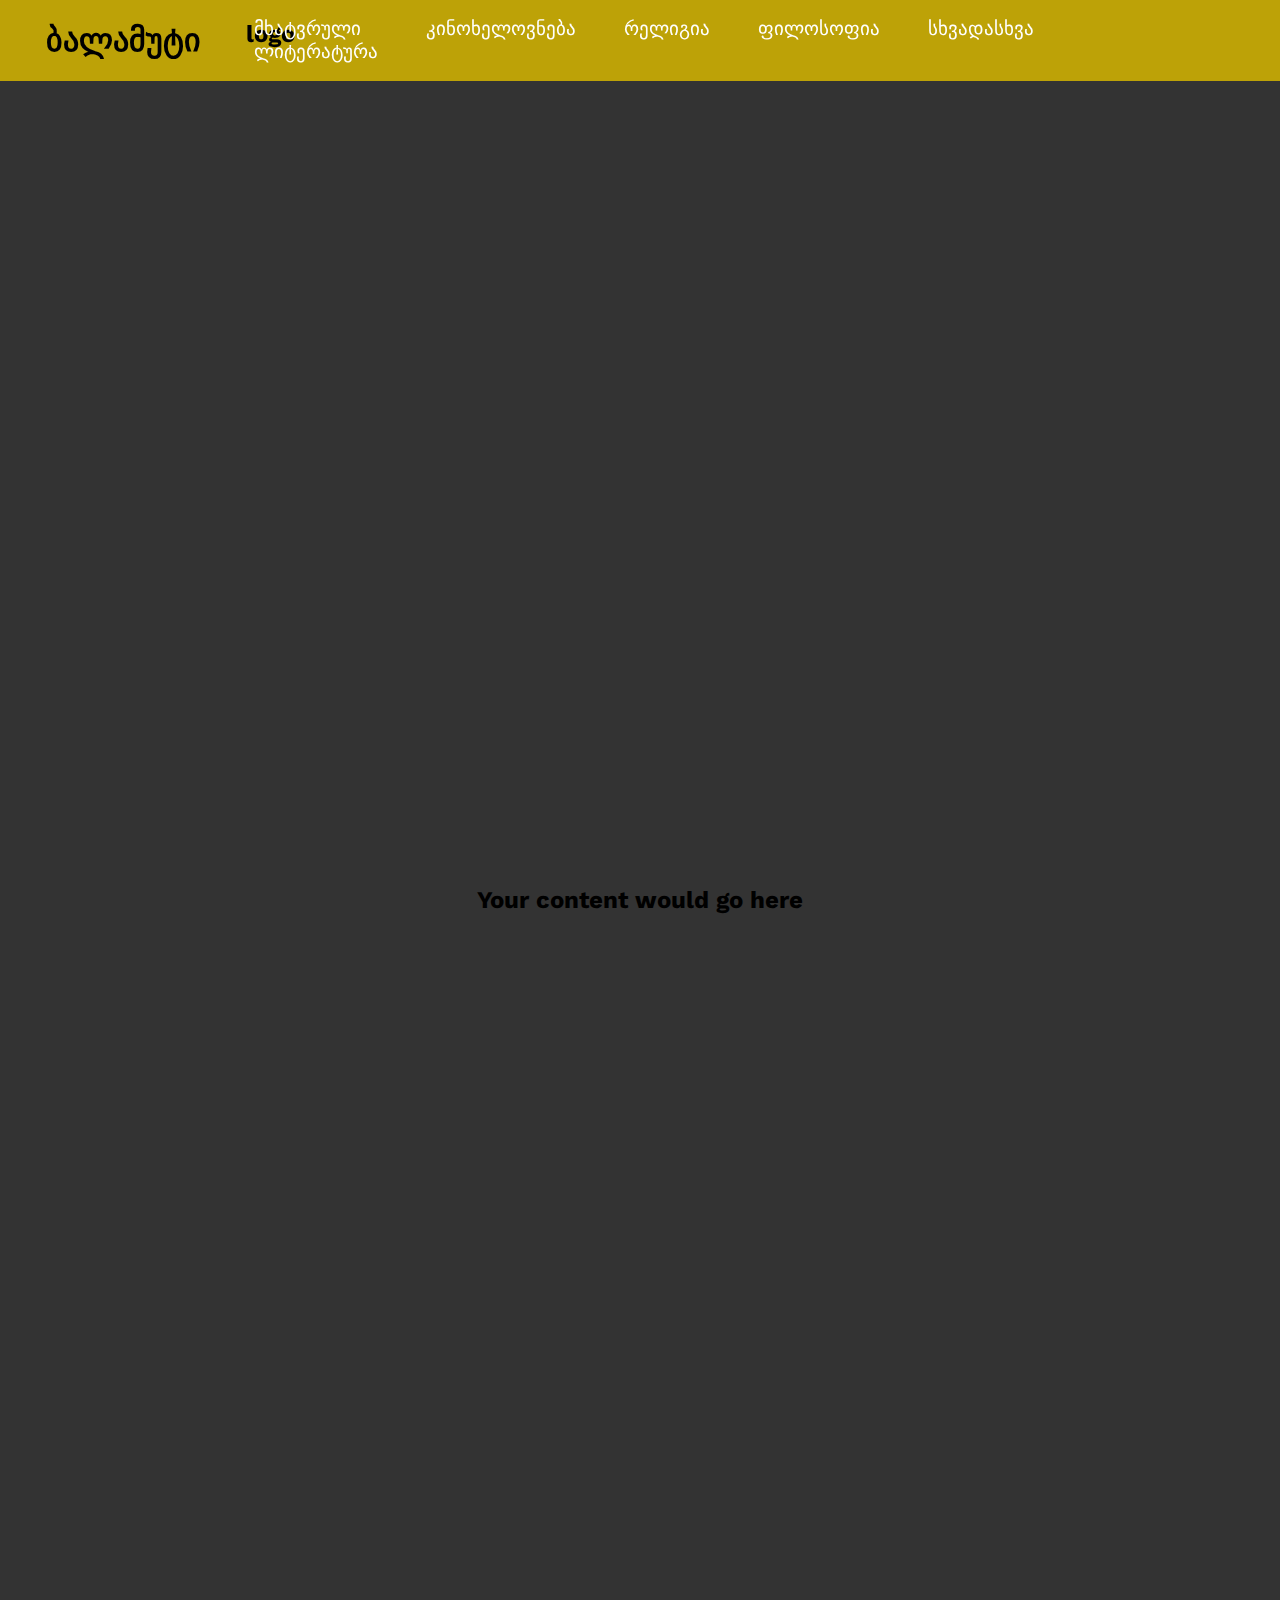
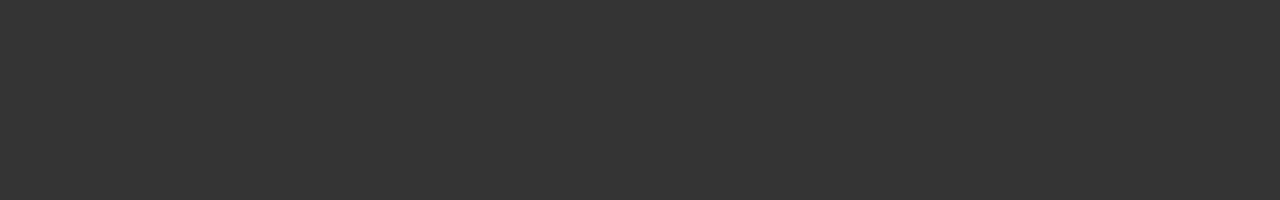
==== index.html @ 844e643a "Add files via upload" ====
<!DOCTYPE html>
<html>
<head>
	<link rel = "stylesheet" href = "styles.css" >
	<script src="script.js" > </script>
	<title> ბალამუტი </title>

</head>
<body>

	<header>

		<h1 class="title"> ბალამუტი </h1>
		<h2 class="logo">logo</h2>
		<input type="checkbox" id="nav-toggle" class="nav-toggle">
		<nav>
		  <ul>
			<li><a href="#">მხატვრული ლიტერატურა</a></li>
			<li><a href="#">კინოხელოვნება</a></li>
			<li><a href="#">რელიგია</a></li>
			<li><a href="#">ფილოსოფია</a></li>
			<li><a href="#">სხვადასხვა</a></li>
		  </ul>
		</nav>


		<label for="nav-toggle" class="nav-toggle-label">
		  <span></span>
		</label>
	  </header>
	  
	  
	  
	  
	  <div class="content">
		<h2>Your content would go here</h2>
	  </div>
	
	
	
</body>
</html>
---- styles.css ----
@import url('https://fonts.googleapis.com/css?family=Work+Sans:300,600');

:root {
  --background: rgba(214, 182, 0, 0.85);
}

*, *::before, *::after {
  box-sizing: border-box;
}

body {
	margin: 0;
	background: #222;
	font-family: 'Work Sans', sans-serif;
	font-weight: 400;
}

.content {
  height: 200vh;
  background-image: url(https://images.unsplash.com/photo-1519327232521-1ea2c736d34d?ixlib=rb-1.2.1&ixid=MnwxMjA3fDB8MHxwaG90by1wYWdlfHx8fGVufDB8fHx8&auto=format&fit=crop&w=869&q=80);
  background-color: #333;
  background-blend-mode: multiply;
  background-size: cover;
  display: grid;
  place-items: center;
}

/* navigation styles start here */

header {
  background: var(--background);
  text-align: center;
  position: fixed;
  z-index: 999;
  width: 100%;
}

/* changed this from the tutorial video to
   allow it to gain focus, making it tabbable */
.nav-toggle {
  position: absolute !important;
  top: -9999px !important;
  left: -9999px !important;
}

.nav-toggle:focus ~ .nav-toggle-label {
  outline: 3px solid rgba(lightblue, .75);
}

.nav-toggle-label {
  position: absolute;
  top: 0;
  left: 0;
  margin-left: 1em;
  height: 100%;
  display: flex;
  align-items: center;
}

.nav-toggle-label span,
.nav-toggle-label span::before,
.nav-toggle-label span::after {
  display: block;
  background: white;
  height: 2px;
  width: 2em;
  border-radius: 2px;
  position: relative;
}

.nav-toggle-label span::before,
.nav-toggle-label span::after {
  content: '';
  position: absolute;
}

.nav-toggle-label span::before {
  bottom: 7px;
}

.nav-toggle-label span::after {
  top: 7px;
}

nav {
  position: absolute;
  text-align: left;
  top: 100%;
  left: 0;
  background: var(--background);
  width: 100%;
  transform: scale(1, 0);
  transform-origin: top;
  transition: transform 400ms ease-in-out;
}

nav ul {
  margin: 0;
  padding: 0;
  list-style: none;
}

nav li {
  margin-bottom: 1em;
  margin-left: 1em;
}

nav a {
  color: white;
  text-decoration: none;
  font-size: 1.2rem;
  text-transform: uppercase;
  opacity: 0;
  transition: opacity 150ms ease-in-out;
}

nav a:hover {
  color: #000;
}

.nav-toggle:checked ~ nav {
  transform: scale(1,1);
}

.nav-toggle:checked ~ nav a {
  opacity: 1;
  transition: opacity 250ms ease-in-out 250ms;
}

@media screen and (min-width: 800px) {
  .nav-toggle-label {
    display: none;
  }

  header {
    display: grid;
    grid-template-columns: 1fr auto minmax(600px, 3fr) 1fr;
  }
  
  .logo {
    grid-column: 2 / 3;
  }
  
  nav {
    all: unset; /* this causes issues with Edge, since it's unsupported */
    
    /* the following lines are not from my video, but add Edge support */
    position: relative;
    text-align: left;
    transition: none;
    transform: scale(1,1);
    background: none;
    top: initial;
    left: initial;
    /* end Edge support stuff */
    
    grid-column: 3 / 4;
    display: flex;
    justify-content: flex-end;
    align-items: center;
  }
  
  nav ul {
    display: flex;
  }
  
  nav li {
    margin-left: 3em;
    margin-bottom: 0;
  }
  
  nav a {
    opacity: 1;
    position: relative;
  }
  
  nav a::before {
    content: '';
    display: block;
    height: 5px;
    background: black;
    position: absolute;
    top: -.75em;
    left: 0;
    right: 0;
    transform: scale(0, 1);
    transition: transform ease-in-out 250ms;
  }
  
  nav a:hover::before {
    transform: scale(1,1);
  }
}
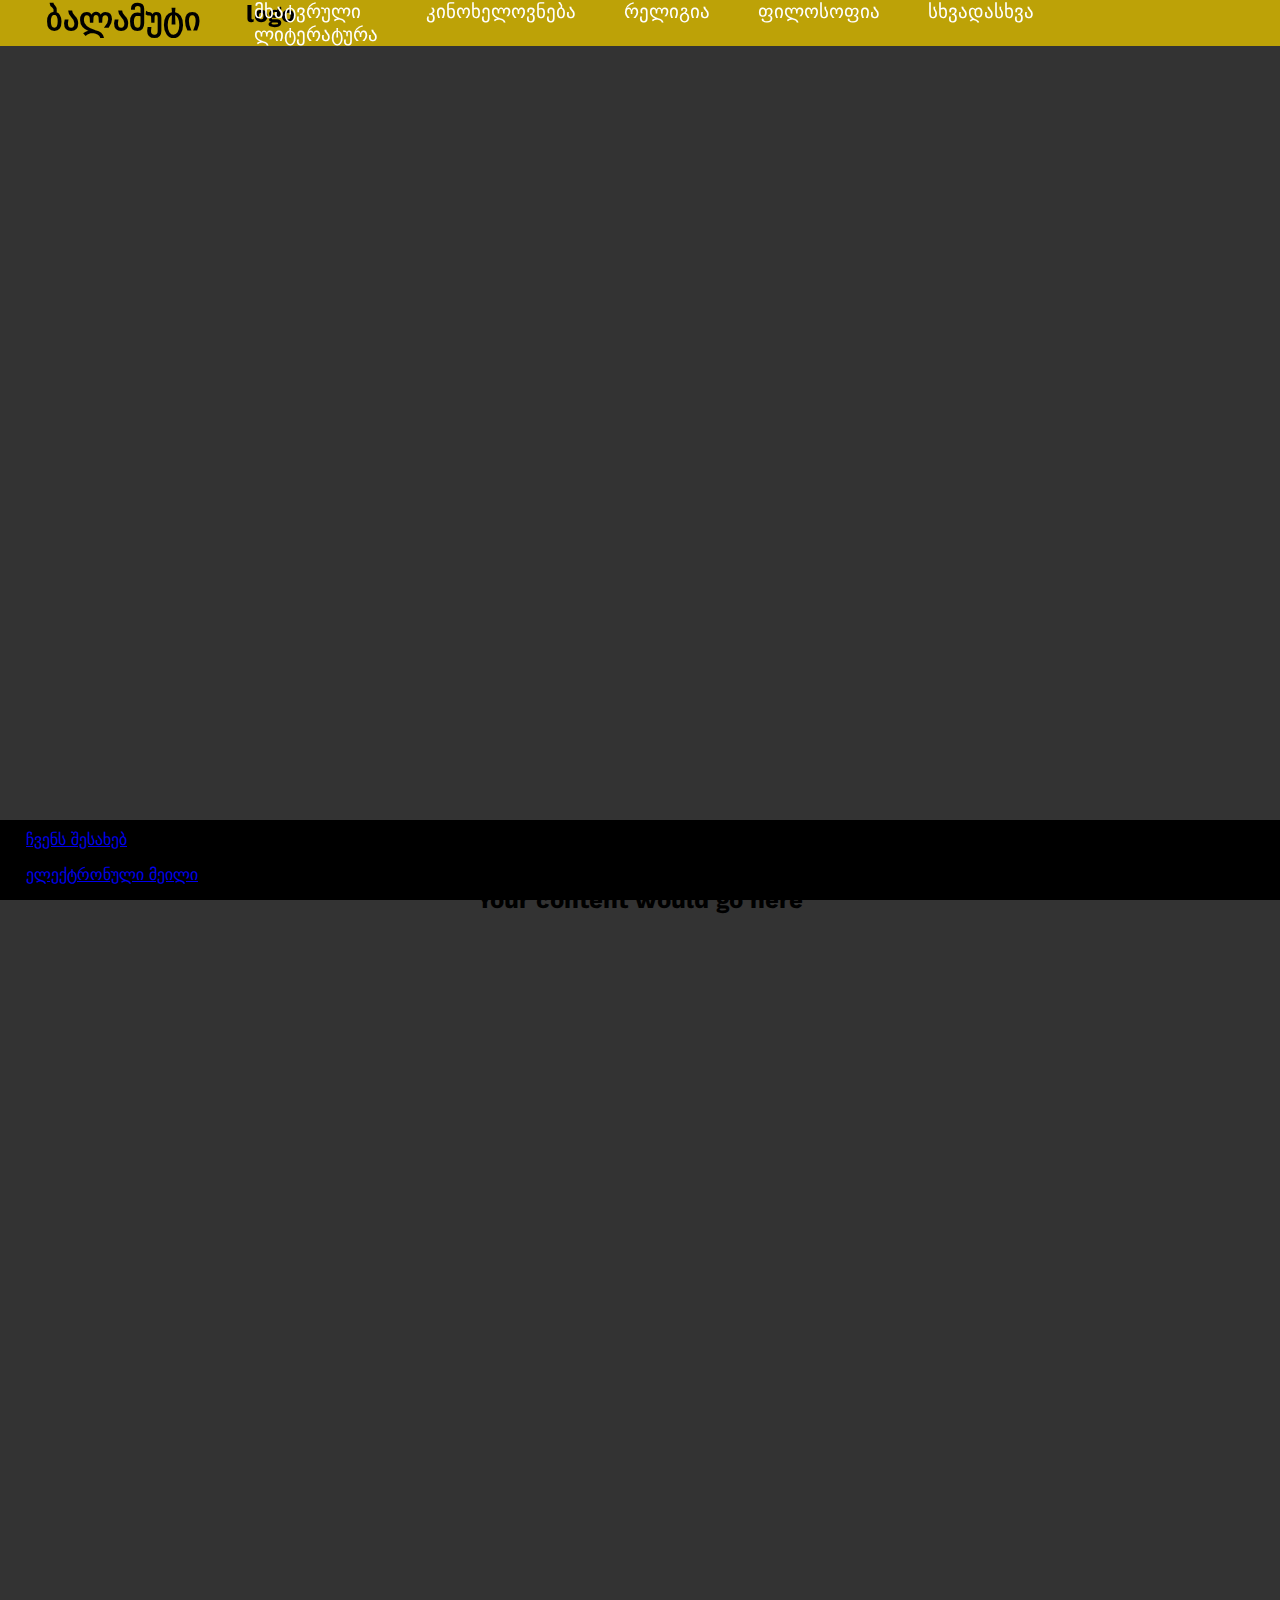
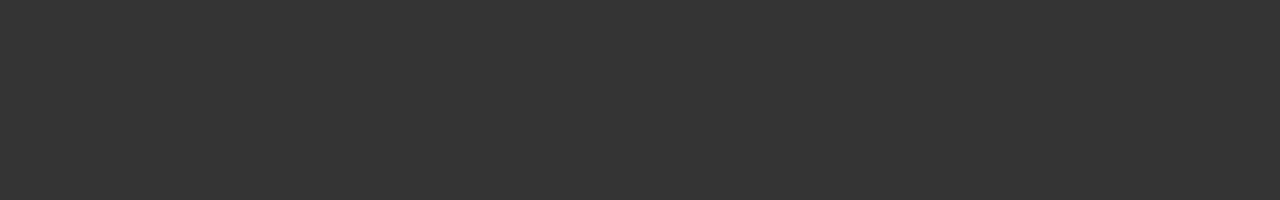
==== commit c860c39f: "Add files via upload" ====
--- a/index.html
+++ b/index.html
@@ -36,6 +36,11 @@
 		<h2>Your content would go here</h2>
 	  </div>
 	
+
+	  <footer class="footer"> 
+		  <div class="footer-content"><a href="#">ჩვენს შესახებ</a> </div>
+		  <div class="footer-content"><a href="#">ელექტრონული მეილი</a></div>
+	  </footer>
 	
 	
 </body>
--- a/styles.css
+++ b/styles.css
@@ -1,5 +1,14 @@
 @import url('https://fonts.googleapis.com/css?family=Work+Sans:300,600');
 
+
+* {
+  margin:0;
+  padding: 0;
+}
+
+html {
+  height: 100%;
+}
 :root {
   --background: rgba(214, 182, 0, 0.85);
 }
@@ -13,6 +22,8 @@
 	background: #222;
 	font-family: 'Work Sans', sans-serif;
 	font-weight: 400;
+  display: flex;
+  flex-direction: column;
 }
 
 .content {
@@ -127,6 +138,27 @@
   transition: opacity 250ms ease-in-out 250ms;
 }
 
+
+.footer {
+  background: black;
+  
+  text-align: center;
+  position: fixed;
+  padding: 10px 10px 0px 10px; 
+  bottom:0;
+  z-index: 999;
+  width: 100%;
+  
+}
+
+.footer-content {
+  color:white;
+  display: flex;
+  margin-bottom: 1em;
+  margin-left: 1em;
+
+}
+
 @media screen and (min-width: 800px) {
   .nav-toggle-label {
     display: none;
@@ -144,7 +176,7 @@
   nav {
     all: unset; /* this causes issues with Edge, since it's unsupported */
     
-    /* the following lines are not from my video, but add Edge support */
+    /* add Edge support */
     position: relative;
     text-align: left;
     transition: none;
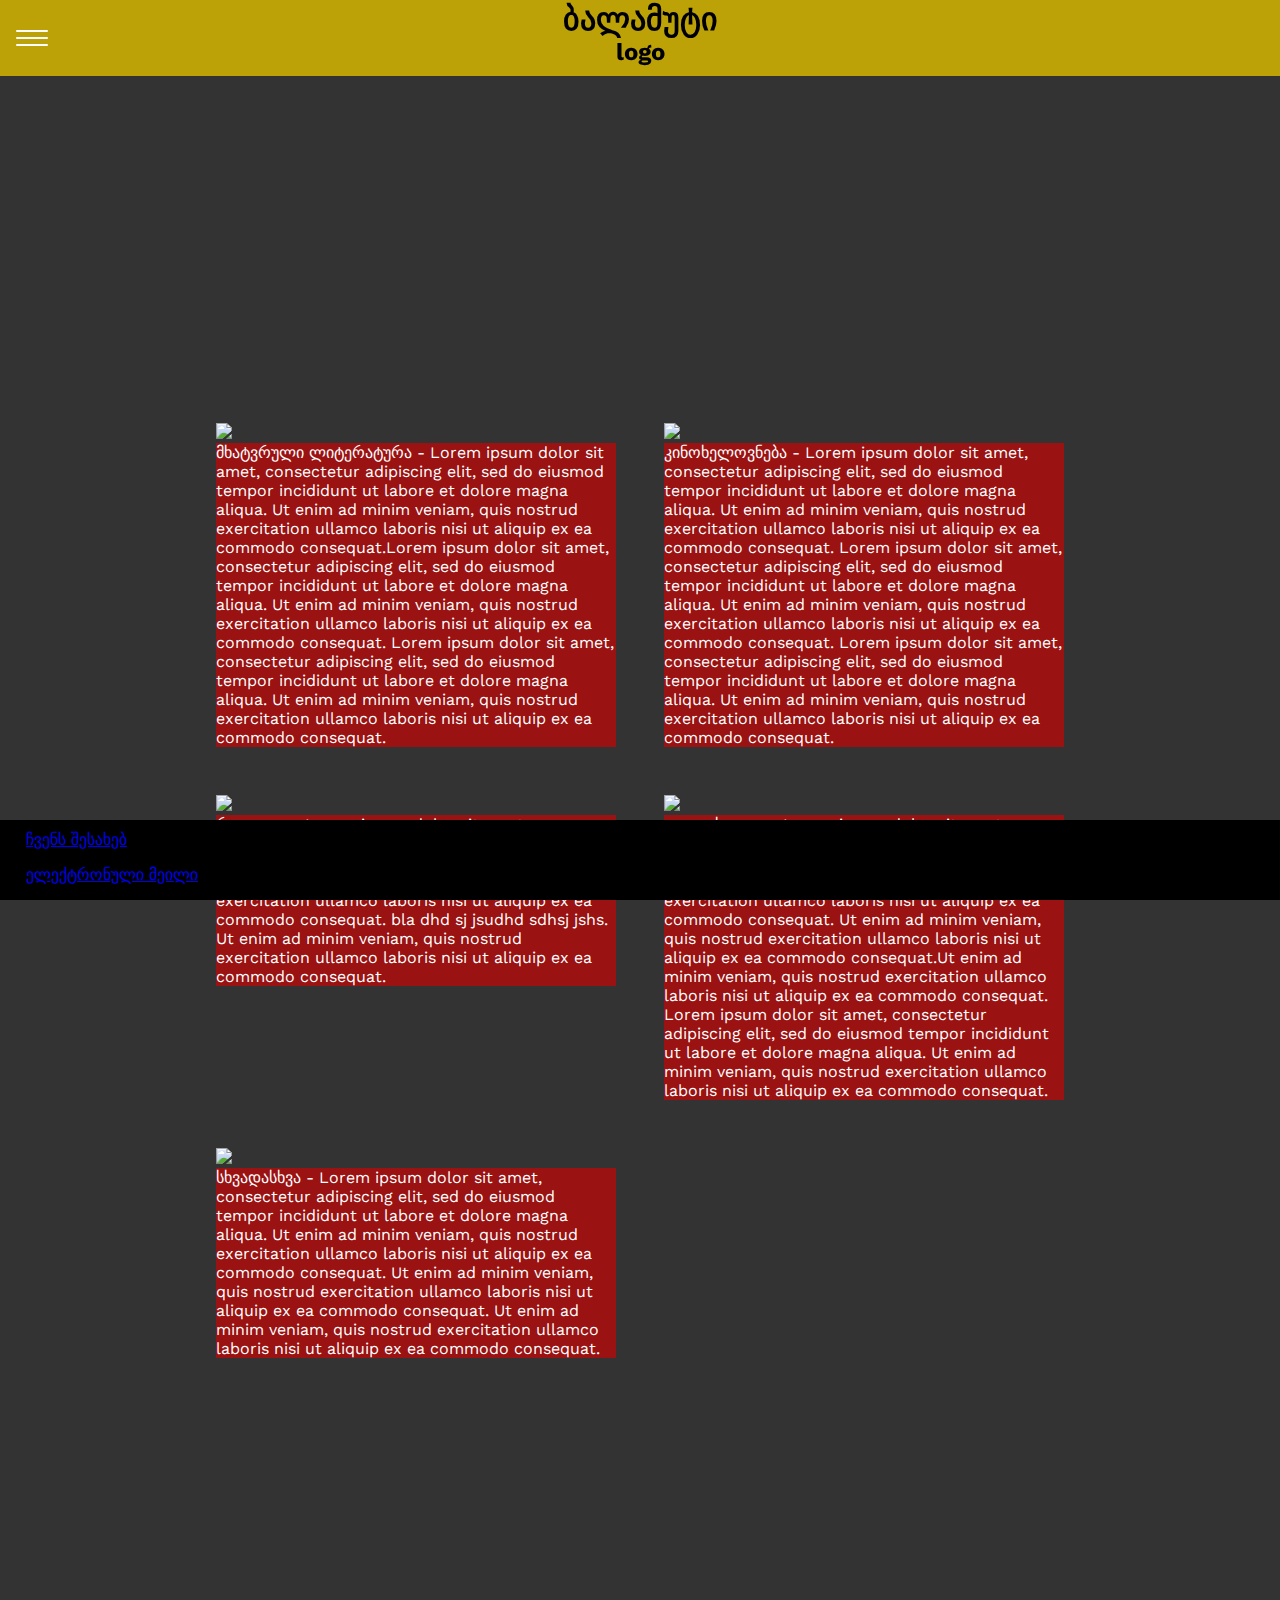
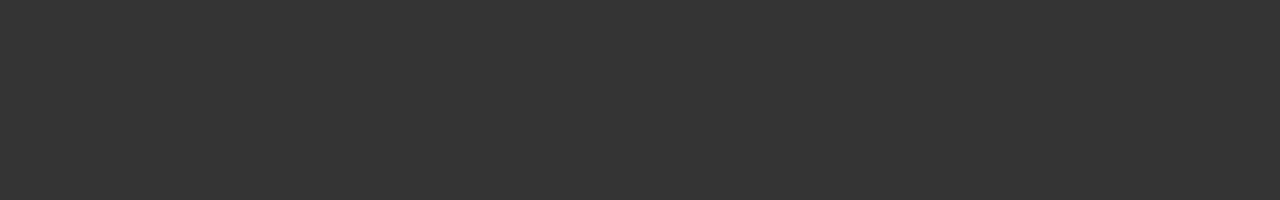
==== commit ae231307: "Add files via upload" ====
--- a/index.html
+++ b/index.html
@@ -33,7 +33,133 @@
 	  
 	  
 	  <div class="content">
-		<h2>Your content would go here</h2>
+		
+		<div class="grid-container">
+			<div class="grid-item1-2">
+				<img src = "https://static4.depositphotos.com/1017817/326/i/600/depositphotos_3266962-stock-photo-pile-of-old-books-with.jpg" > 
+				<div class="grid-text"> მხატვრული ლიტერატურა - 
+					Lorem ipsum dolor sit amet,
+					 consectetur adipiscing elit, 
+					 sed do eiusmod tempor incididunt
+					  ut labore et dolore magna aliqua. 
+					  Ut enim ad minim veniam,
+					   quis nostrud exercitation 
+					   ullamco laboris nisi ut aliquip 
+					   ex ea commodo consequat.Lorem ipsum dolor sit amet,
+					   consectetur adipiscing elit, 
+					   sed do eiusmod tempor incididunt
+						ut labore et dolore magna aliqua. 
+						Ut enim ad minim veniam,
+						 quis nostrud exercitation 
+						 ullamco laboris nisi ut aliquip 
+						 ex ea commodo consequat.
+						 Lorem ipsum dolor sit amet,
+					 consectetur adipiscing elit, 
+					 sed do eiusmod tempor incididunt
+					  ut labore et dolore magna aliqua. 
+					  Ut enim ad minim veniam,
+					   quis nostrud exercitation 
+					   ullamco laboris nisi ut aliquip 
+					   ex ea commodo consequat.
+				</div>
+			</div>
+			<div class="grid-item1-2">
+				<img src = "https://media.istockphoto.com/illustrations/movie-projector-illustration-id152404488?k=20&m=152404488&s=612x612&w=0&h=r7EVjp0J83YyxTO9gyuSKHgmN-wvVNjG-nzmS3FLBak=" > 
+				<div class="grid-text"> კინოხელოვნება - 
+					Lorem ipsum dolor sit amet,
+					 consectetur adipiscing elit, 
+					 sed do eiusmod tempor incididunt
+					  ut labore et dolore magna aliqua. 
+					  Ut enim ad minim veniam,
+					   quis nostrud exercitation 
+					   ullamco laboris nisi ut aliquip 
+					   ex ea commodo consequat.
+					   Lorem ipsum dolor sit amet,
+					 consectetur adipiscing elit, 
+					 sed do eiusmod tempor incididunt
+					  ut labore et dolore magna aliqua. 
+					  Ut enim ad minim veniam,
+					   quis nostrud exercitation 
+					   ullamco laboris nisi ut aliquip 
+					   ex ea commodo consequat.
+					   Lorem ipsum dolor sit amet,
+					 consectetur adipiscing elit, 
+					 sed do eiusmod tempor incididunt
+					  ut labore et dolore magna aliqua. 
+					  Ut enim ad minim veniam,
+					   quis nostrud exercitation 
+					   ullamco laboris nisi ut aliquip 
+					   ex ea commodo consequat.
+				</div>
+			</div>
+			<div class="grid-item">
+				<img src = "https://media.istockphoto.com/vectors/religion-vector-illustration-flat-tiny-symbolic-element-persons-vector-id1130750357?k=20&m=1130750357&s=612x612&w=0&h=ULfsJHQ_TSIHaKnXtChE5cF2ZyV911Cz0Hsxg83k4NU=" > 
+				<div class="grid-text"> რელიგია - 
+					Lorem ipsum dolor sit amet,
+					 consectetur adipiscing elit, 
+					 sed do eiusmod tempor incididunt
+					  ut labore et dolore magna aliqua. 
+					  Ut enim ad minim veniam,
+					   quis nostrud exercitation 
+					   ullamco laboris nisi ut aliquip 
+					   ex ea commodo consequat. bla dhd sj jsudhd
+					   sdhsj jshs. Ut enim ad minim veniam,
+					   quis nostrud exercitation 
+					   ullamco laboris nisi ut aliquip 
+					   ex ea commodo consequat.
+				</div>
+			</div>
+			<div class="grid-item">
+				<img src = "https://media.istockphoto.com/illustrations/digital-artwork-of-human-mental-energy-illustration-id1092089394?k=20&m=1092089394&s=612x612&w=0&h=uOtnX7h4I4ShOZ1Db6xRj0eLEVWVXOO2raJfuEU0G0Q=" > 
+				<div class="grid-text"> ფილოსოფია - 
+					Lorem ipsum dolor sit amet,
+					 consectetur adipiscing elit, 
+					 sed do eiusmod tempor incididunt
+					  ut labore et dolore magna aliqua. 
+					  Ut enim ad minim veniam,
+					   quis nostrud exercitation 
+					   ullamco laboris nisi ut aliquip 
+					   ex ea commodo consequat.
+					   Ut enim ad minim veniam,
+					   quis nostrud exercitation 
+					   ullamco laboris nisi ut aliquip 
+					   ex ea commodo consequat.Ut enim ad minim veniam,
+					   quis nostrud exercitation 
+					   ullamco laboris nisi ut aliquip 
+					   ex ea commodo consequat.
+					   Lorem ipsum dolor sit amet,
+					 consectetur adipiscing elit, 
+					 sed do eiusmod tempor incididunt
+					  ut labore et dolore magna aliqua. 
+					  Ut enim ad minim veniam,
+					   quis nostrud exercitation 
+					   ullamco laboris nisi ut aliquip 
+					   ex ea commodo consequat.
+				</div>
+			</div>
+			<div class="grid-item-last">
+				<img src = "https://blog.hubspot.com/hubfs/books-every-aspiring-ceo-should-read.jpg" >
+				<div class="grid-text"> სხვადასხვა - 
+					Lorem ipsum dolor sit amet,
+					 consectetur adipiscing elit, 
+					 sed do eiusmod tempor incididunt
+					  ut labore et dolore magna aliqua. 
+					  Ut enim ad minim veniam,
+					   quis nostrud exercitation 
+					   ullamco laboris nisi ut aliquip 
+					   ex ea commodo consequat.
+					   Ut enim ad minim veniam,
+					   quis nostrud exercitation 
+					   ullamco laboris nisi ut aliquip 
+					   ex ea commodo consequat.
+					   Ut enim ad minim veniam,
+					   quis nostrud exercitation 
+					   ullamco laboris nisi ut aliquip 
+					   ex ea commodo consequat.
+				</div>
+			</div>
+			
+		  </div>
 	  </div>
 	
 
--- a/styles.css
+++ b/styles.css
@@ -44,6 +44,7 @@
   position: fixed;
   z-index: 999;
   width: 100%;
+  padding: 0px 10px 10px 10px;
 }
 
 /* changed this from the tutorial video to
@@ -159,7 +160,80 @@
 
 }
 
-@media screen and (min-width: 800px) {
+.grid-container {
+  display: grid;
+  grid-gap: 3em;
+  grid-template-columns: 400px 400px;
+  
+}
+
+.grid-item1-2 {
+  margin-top: 100px;
+}
+
+.grid-item-last {
+  margin-bottom: 120px;
+}
+
+img {  
+  max-width: 100%;  
+  height: auto;  
+  }
+
+.grid-text {
+  background:rgba(214, 0, 0, 0.637);
+  color: white;
+  font:200;
+  border:20px;
+  
+  
+}
+
+.grid-text:hover {
+  color:black;
+}
+
+@media screen and (max-width: 900px) {
+  .grid-container {
+    display: grid;
+    grid-gap: 3em;
+    grid-template-columns: 100%;
+    
+  }
+  
+  .grid-item1-2 {
+    margin:20px;
+    margin-top: 100px;
+  }
+
+  .grid-item-last {
+    margin:20px;
+  }
+
+  .grid-item {
+    margin:20px;
+  }
+
+  .grid-item1-2 img{
+    float:left;
+    margin-right:1em;
+  }
+
+  .grid-item-last img{
+    float:left;
+    margin-right:1em;
+  }
+
+  .grid-item img{
+    float:left;
+    margin-right:1em;
+  }
+
+
+
+}
+
+@media screen and (min-width: 1300px) {
   .nav-toggle-label {
     display: none;
   }
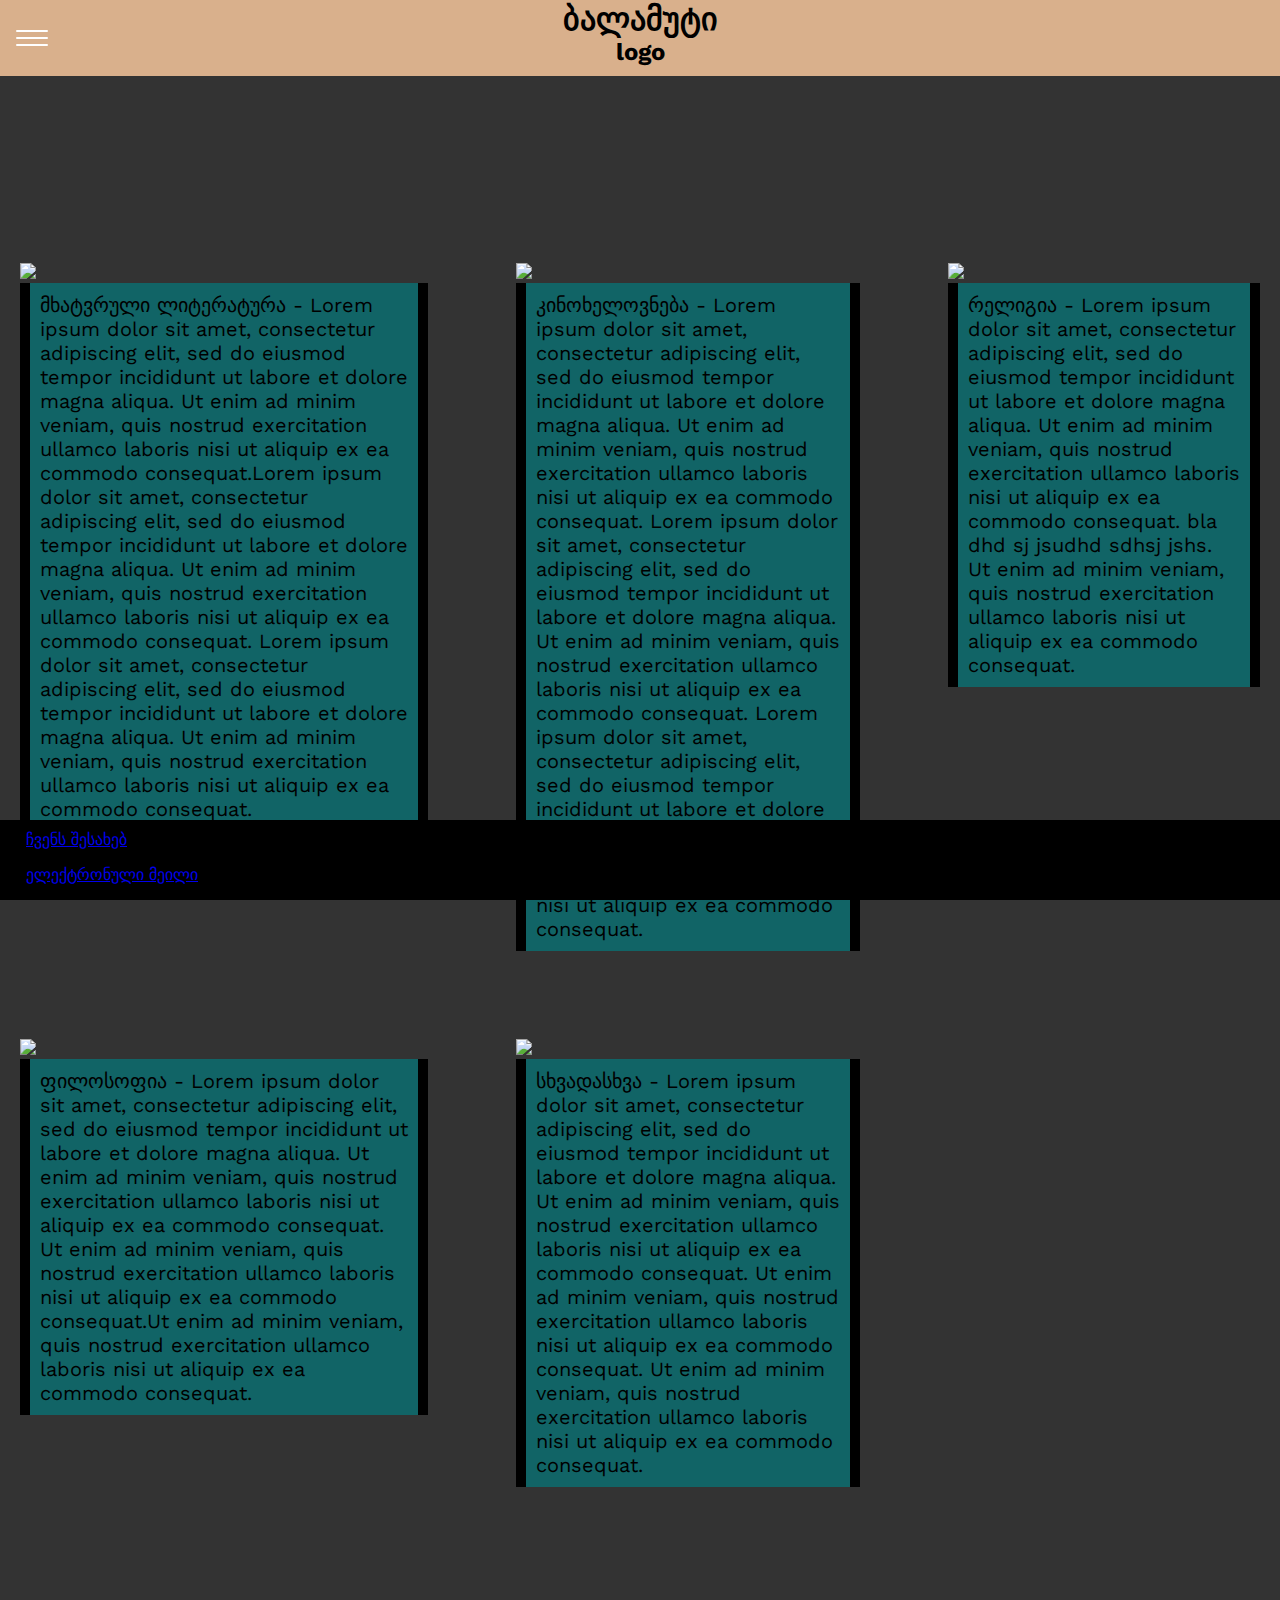
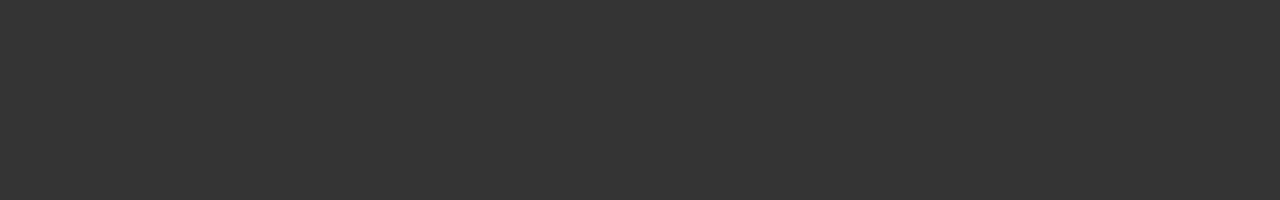
==== commit 89191017: "Add files via upload" ====
--- a/index.html
+++ b/index.html
@@ -35,9 +35,9 @@
 	  <div class="content">
 		
 		<div class="grid-container">
-			<div class="grid-item1-2">
-				<img src = "https://static4.depositphotos.com/1017817/326/i/600/depositphotos_3266962-stock-photo-pile-of-old-books-with.jpg" > 
-				<div class="grid-text"> მხატვრული ლიტერატურა - 
+			<div class="grid-item1">
+				<img src = "https://www.arts.gov/sites/default/files/styles/large/public/DAISE_12x12_small.JPG?itok=A5R8gjiN" > 
+				<div class="grid-text"> მხატვრული ლიტერატურა  -
 					Lorem ipsum dolor sit amet,
 					 consectetur adipiscing elit, 
 					 sed do eiusmod tempor incididunt
@@ -63,7 +63,7 @@
 					   ex ea commodo consequat.
 				</div>
 			</div>
-			<div class="grid-item1-2">
+			<div class="grid-item2">
 				<img src = "https://media.istockphoto.com/illustrations/movie-projector-illustration-id152404488?k=20&m=152404488&s=612x612&w=0&h=r7EVjp0J83YyxTO9gyuSKHgmN-wvVNjG-nzmS3FLBak=" > 
 				<div class="grid-text"> კინოხელოვნება - 
 					Lorem ipsum dolor sit amet,
@@ -92,7 +92,7 @@
 					   ex ea commodo consequat.
 				</div>
 			</div>
-			<div class="grid-item">
+			<div class="grid-item3">
 				<img src = "https://media.istockphoto.com/vectors/religion-vector-illustration-flat-tiny-symbolic-element-persons-vector-id1130750357?k=20&m=1130750357&s=612x612&w=0&h=ULfsJHQ_TSIHaKnXtChE5cF2ZyV911Cz0Hsxg83k4NU=" > 
 				<div class="grid-text"> რელიგია - 
 					Lorem ipsum dolor sit amet,
@@ -124,14 +124,6 @@
 					   quis nostrud exercitation 
 					   ullamco laboris nisi ut aliquip 
 					   ex ea commodo consequat.Ut enim ad minim veniam,
-					   quis nostrud exercitation 
-					   ullamco laboris nisi ut aliquip 
-					   ex ea commodo consequat.
-					   Lorem ipsum dolor sit amet,
-					 consectetur adipiscing elit, 
-					 sed do eiusmod tempor incididunt
-					  ut labore et dolore magna aliqua. 
-					  Ut enim ad minim veniam,
 					   quis nostrud exercitation 
 					   ullamco laboris nisi ut aliquip 
 					   ex ea commodo consequat.
--- a/styles.css
+++ b/styles.css
@@ -10,7 +10,7 @@
   height: 100%;
 }
 :root {
-  --background: rgba(214, 182, 0, 0.85);
+  --background: #D9B08C;
 }
 
 *, *::before, *::after {
@@ -163,16 +163,34 @@
 .grid-container {
   display: grid;
   grid-gap: 3em;
-  grid-template-columns: 400px 400px;
-  
-}
-
-.grid-item1-2 {
+  grid-template-columns: fit-content(35%) fit-content(30%) 1fr;
+  
+  
+}
+
+.grid-item1 {
+  margin: 20px;
   margin-top: 100px;
 }
 
+.grid-item2{
+  margin: 20px;
+  margin-top: 100px;
+}
+
+.grid-item3{
+  margin: 20px;
+  margin-top:100px;
+}
+
+.grid-item {
+  margin: 20px;
+  margin-bottom: 100px;
+}
+
 .grid-item-last {
-  margin-bottom: 120px;
+  margin: 20px;
+  margin-bottom: 150px;
 }
 
 img {  
@@ -181,16 +199,18 @@
   }
 
 .grid-text {
-  background:rgba(214, 0, 0, 0.637);
-  color: white;
-  font:200;
+  background: #116466;
+  color: black;
+  font-size: 20px;
   border:20px;
+  border-inline: solid 10px;
+  padding: 10px;
   
   
 }
 
 .grid-text:hover {
-  color:black;
+  color:rgb(33, 7, 128);
 }
 
 @media screen and (max-width: 900px) {
@@ -201,20 +221,41 @@
     
   }
   
-  .grid-item1-2 {
+  .grid-item1 {
     margin:20px;
     margin-top: 100px;
   }
 
+
+  .grid-item2 {
+    margin: 20px;
+    margin-top:20px;
+  }
+
+  .grid-item3 {
+    margin: 20px;
+    margin-top:20px
+  }
   .grid-item-last {
     margin:20px;
+    margin-bottom: 200px;
   }
 
   .grid-item {
     margin:20px;
   }
 
-  .grid-item1-2 img{
+  .grid-item1 img{
+    float:left;
+    margin-right:1em;
+  }
+
+  .grid-item2 img{
+    float:left;
+    margin-right:1em;
+  }
+
+  .grid-item3 img{
     float:left;
     margin-right:1em;
   }
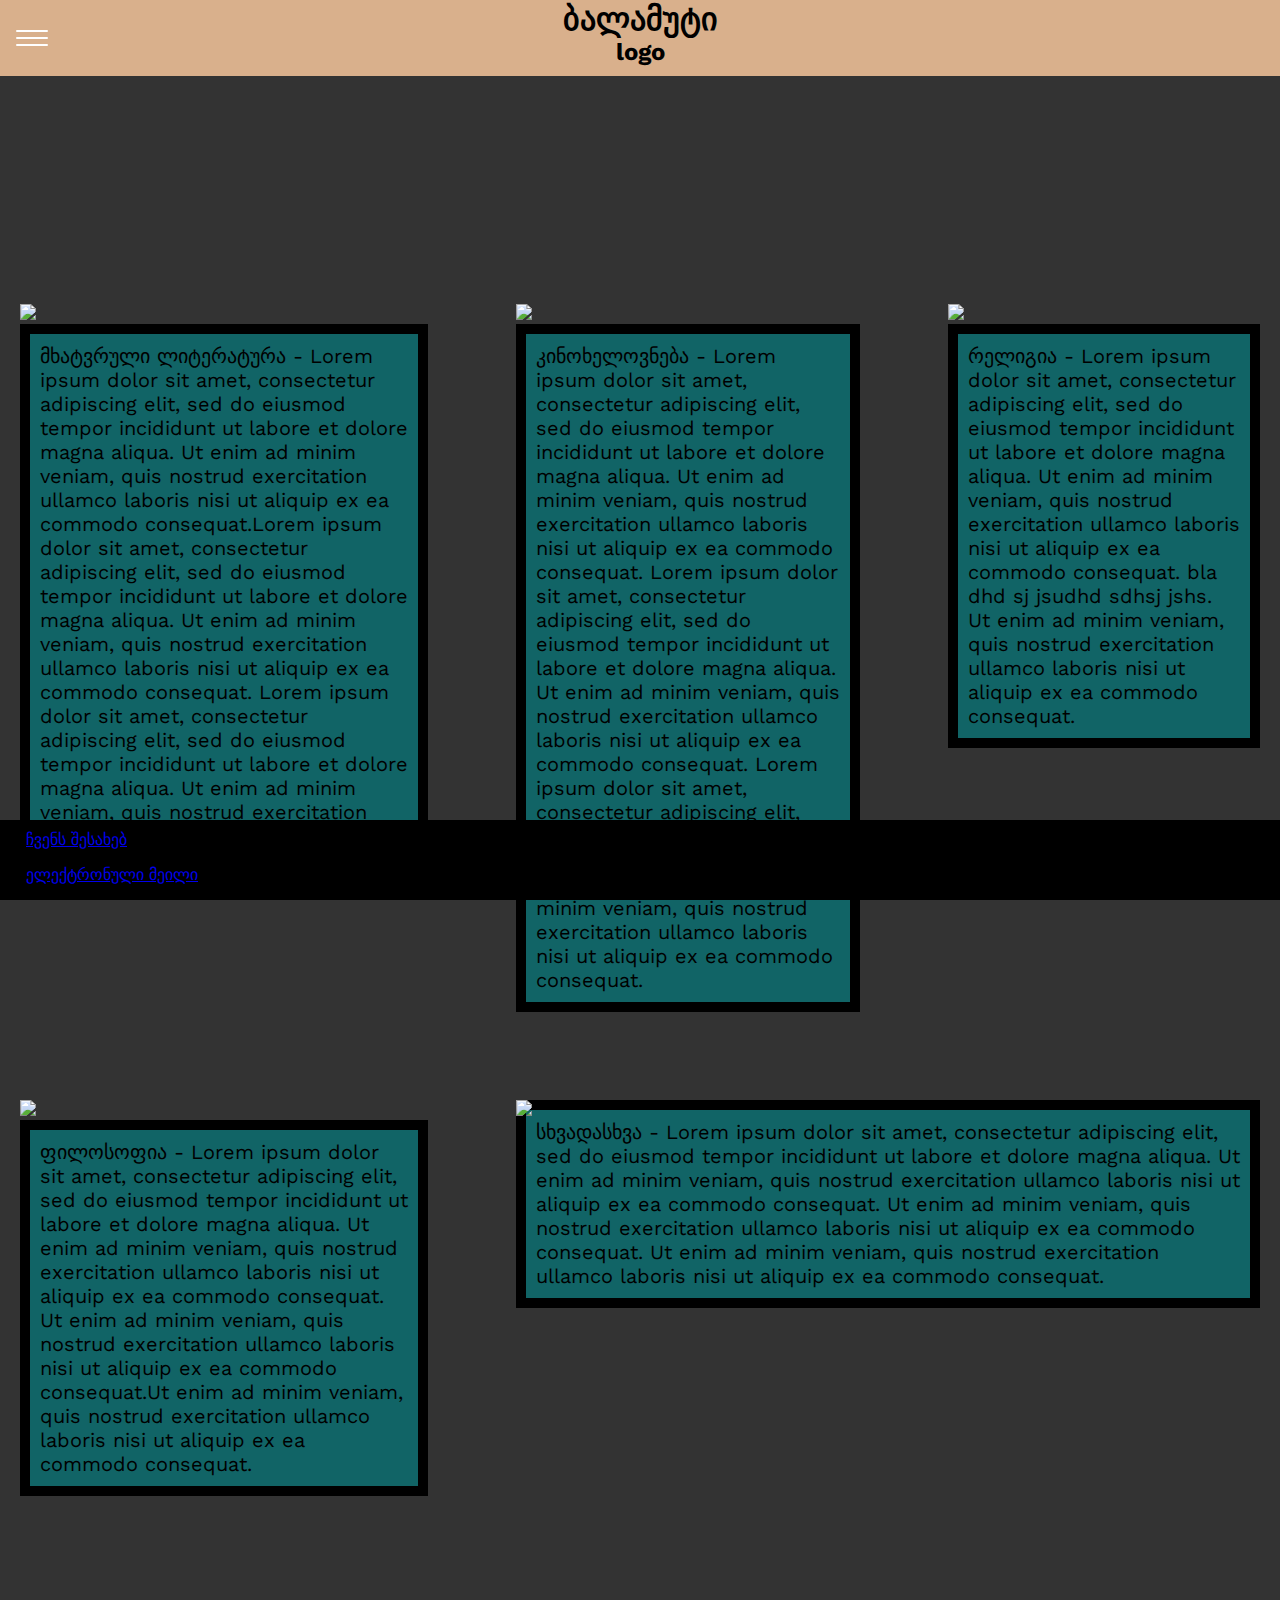
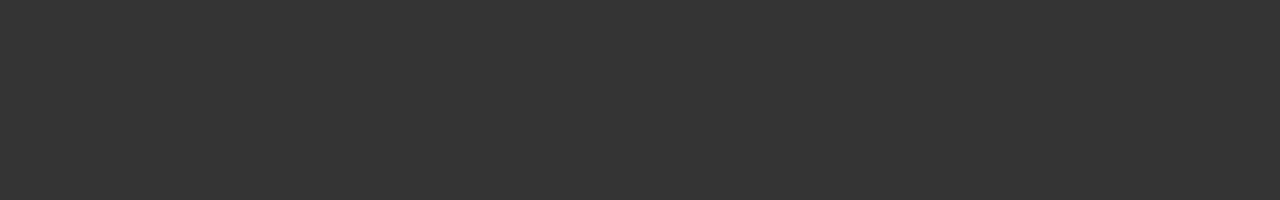
==== commit feae9af6: "Add files via upload" ====
--- a/index.html
+++ b/index.html
@@ -2,7 +2,7 @@
 <html>
 <head>
 	<link rel = "stylesheet" href = "styles.css" >
-	<script src="script.js" > </script>
+	
 	<title> ბალამუტი </title>
 
 </head>
@@ -162,4 +162,6 @@
 	
 	
 </body>
+
+<script src="script.js" > </script>
 </html>--- a/styles.css
+++ b/styles.css
@@ -191,19 +191,28 @@
 .grid-item-last {
   margin: 20px;
   margin-bottom: 150px;
-}
+  grid-column-start: span 2;
+}
+
 
 img {  
   max-width: 100%;  
   height: auto;  
-  }
+}
+
+.grid-item-last img{
+  float:left;
+  margin-right:1em;
+}
+
+
 
 .grid-text {
   background: #116466;
   color: black;
   font-size: 20px;
-  border:20px;
-  border-inline: solid 10px;
+  border:10px;
+  border-style: solid;
   padding: 10px;
   
   
@@ -234,11 +243,12 @@
 
   .grid-item3 {
     margin: 20px;
-    margin-top:20px
+    margin-top:20px;
   }
   .grid-item-last {
     margin:20px;
     margin-bottom: 200px;
+    grid-column:auto;
   }
 
   .grid-item {
@@ -260,10 +270,7 @@
     margin-right:1em;
   }
 
-  .grid-item-last img{
-    float:left;
-    margin-right:1em;
-  }
+  
 
   .grid-item img{
     float:left;
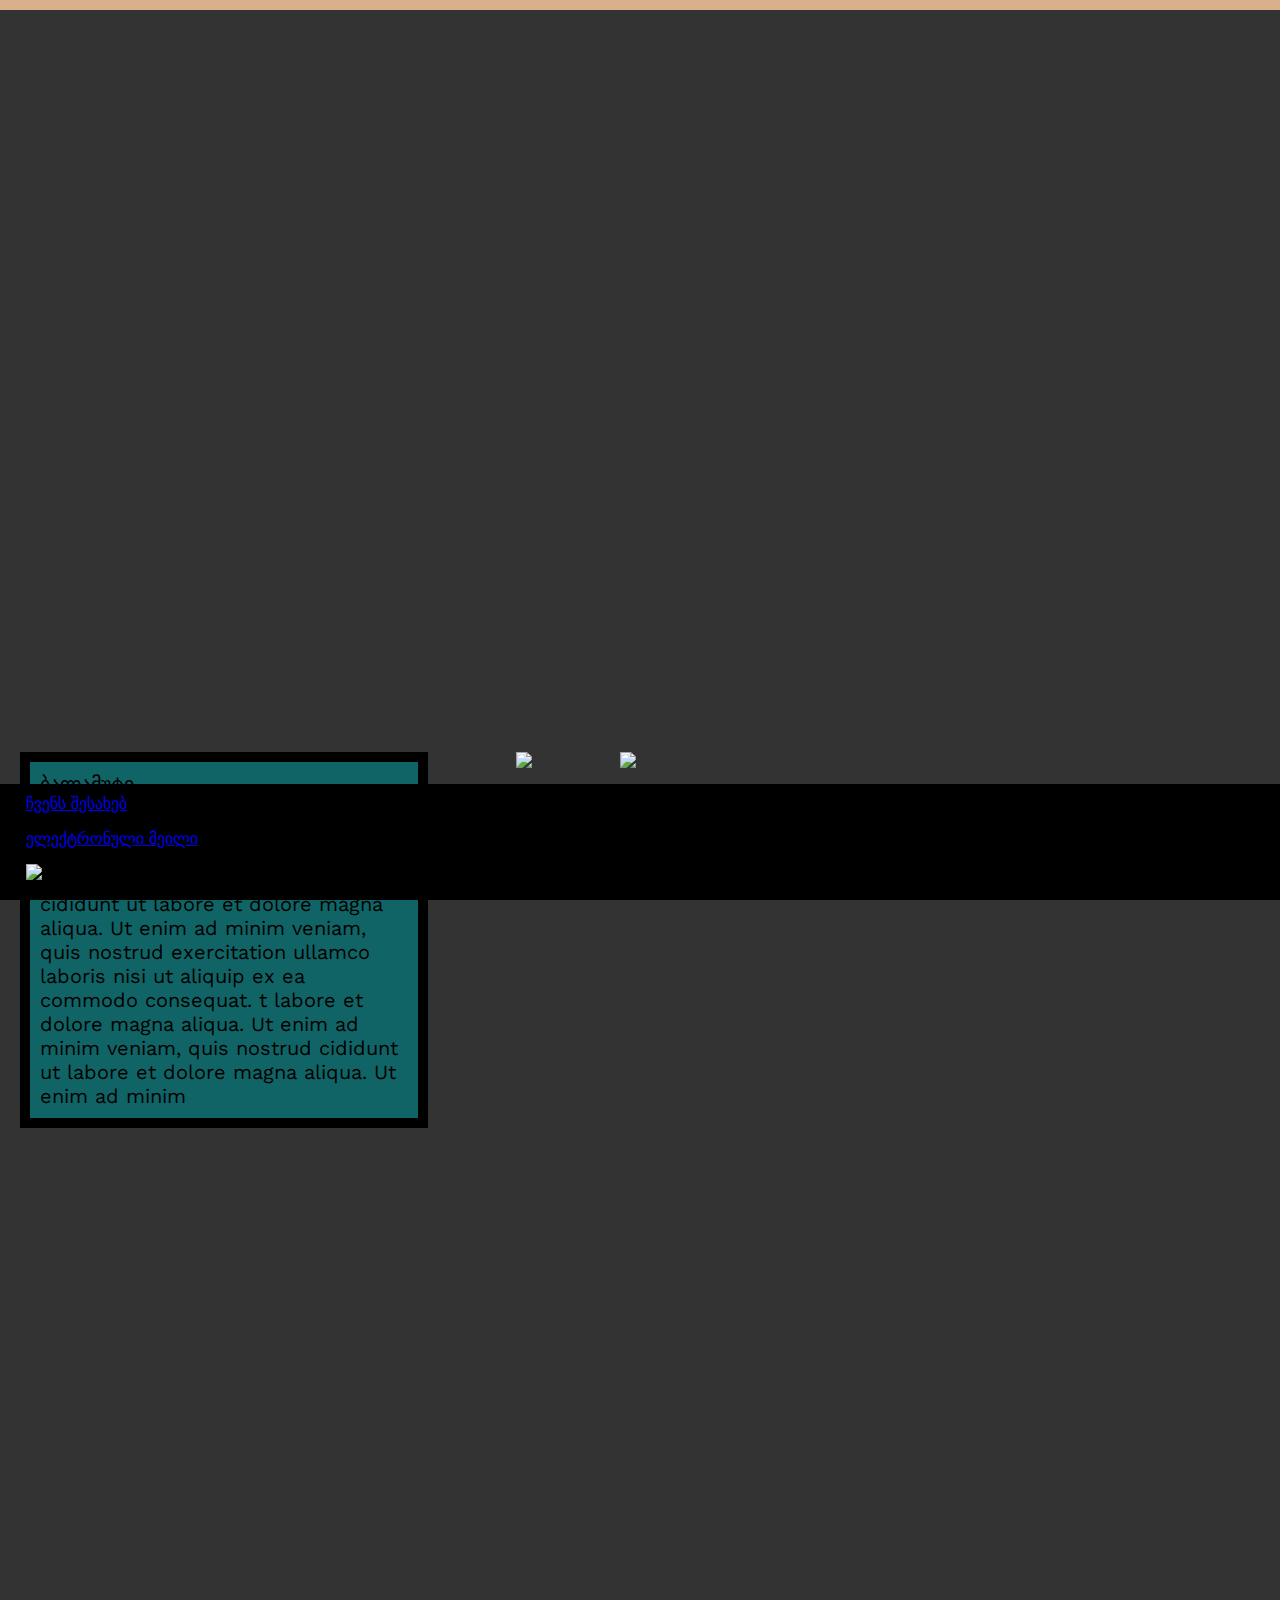
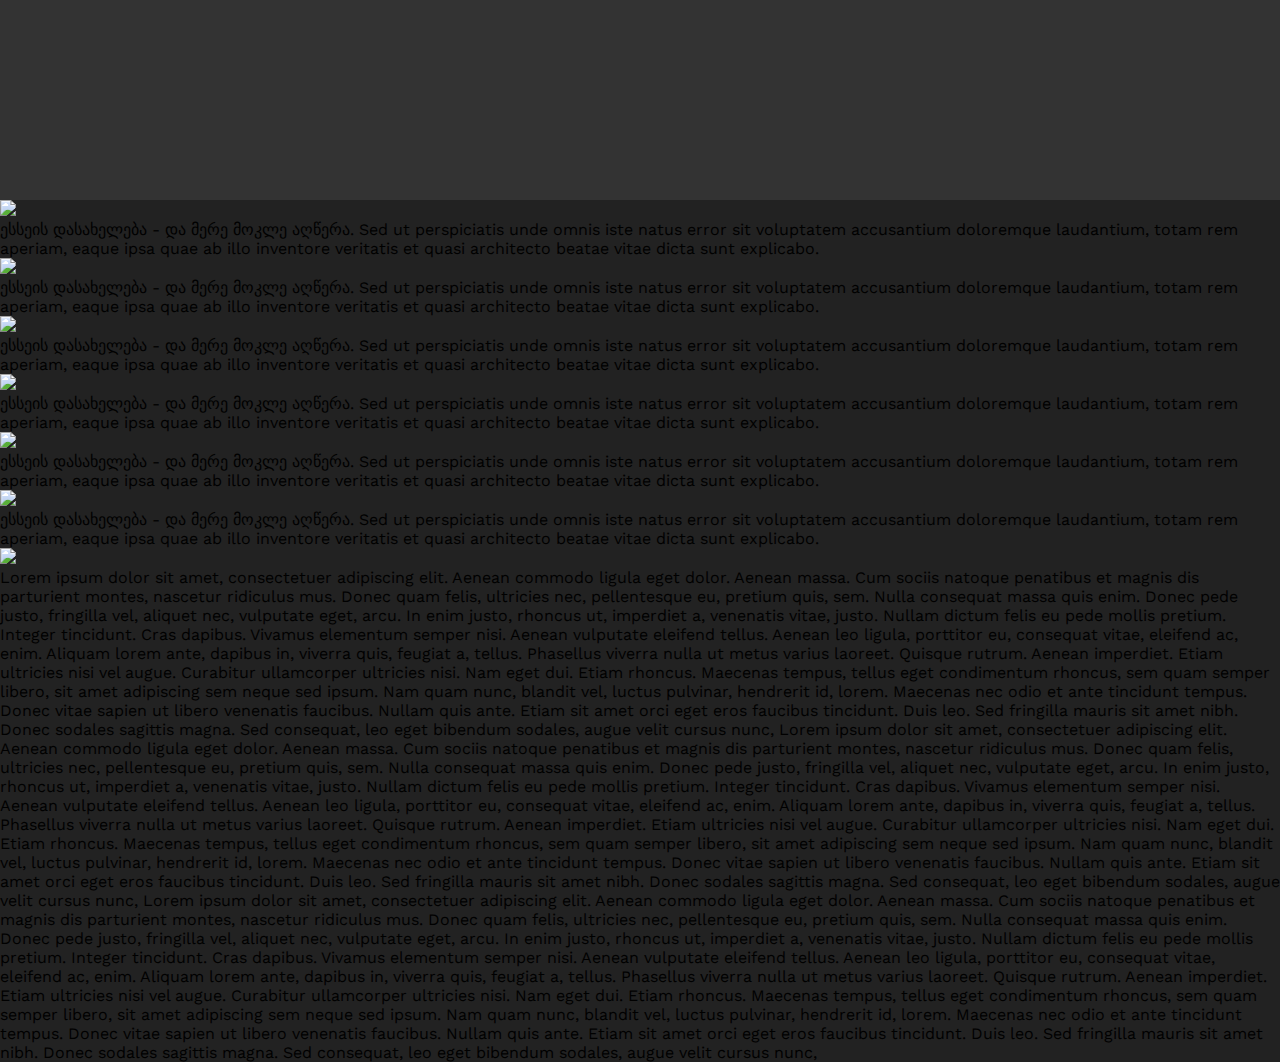
==== commit b404bdee: "Add files via upload" ====
--- a/index.html
+++ b/index.html
@@ -10,154 +10,218 @@
 
 	<header>
 
-		<h1 class="title"> ბალამუტი </h1>
-		<h2 class="logo">logo</h2>
-		<input type="checkbox" id="nav-toggle" class="nav-toggle">
 		<nav>
+		  
+		  <h2 class="logo"> <img src="images/logo.png"> </h2>
 		  <ul>
-			<li><a href="#">მხატვრული ლიტერატურა</a></li>
-			<li><a href="#">კინოხელოვნება</a></li>
-			<li><a href="#">რელიგია</a></li>
-			<li><a href="#">ფილოსოფია</a></li>
-			<li><a href="#">სხვადასხვა</a></li>
+
+			<li><a href="#" id="home"> მთავარი გვერდი </a></li>
+			<li><a href="#" id="1">მხატვრული ლიტერატურა</a></li>
+			<li><a href="#" id="2">კინოხელოვნება</a></li>
+			<li><a href="#" id="3">რელიგია</a></li>
+			<li><a href="#" id="4">ფილოსოფია</a></li>
+			<li><a href="#" id="5">სხვადასხვა</a></li>
 		  </ul>
 		</nav>
 
-
-		<label for="nav-toggle" class="nav-toggle-label">
-		  <span></span>
-		</label>
 	  </header>
 	  
 	  
 	  
 	  
-	  <div class="content">
+	  <div id = "content" class="content">
 		
 		<div class="grid-container">
 			<div class="grid-item1">
-				<img src = "https://www.arts.gov/sites/default/files/styles/large/public/DAISE_12x12_small.JPG?itok=A5R8gjiN" > 
-				<div class="grid-text"> მხატვრული ლიტერატურა  -
-					Lorem ipsum dolor sit amet,
-					 consectetur adipiscing elit, 
+				
+				
+				<div class="grid-text">
+					<div> ბალამუტი</div>
+
+					amet, consectetur adipiscing elit, 
 					 sed do eiusmod tempor incididunt
 					  ut labore et dolore magna aliqua. 
 					  Ut enim ad minim veniam,
-					   quis nostrud exercitation 
-					   ullamco laboris nisi ut aliquip 
-					   ex ea commodo consequat.Lorem ipsum dolor sit amet,
-					   consectetur adipiscing elit, 
-					   sed do eiusmod tempor incididunt
-						ut labore et dolore magna aliqua. 
-						Ut enim ad minim veniam,
-						 quis nostrud exercitation 
-						 ullamco laboris nisi ut aliquip 
-						 ex ea commodo consequat.
-						 Lorem ipsum dolor sit amet,
-					 consectetur adipiscing elit, 
-					 sed do eiusmod tempor incididunt
+					   quis nostrud cididunt
 					  ut labore et dolore magna aliqua. 
 					  Ut enim ad minim veniam,
 					   quis nostrud exercitation 
 					   ullamco laboris nisi ut aliquip 
 					   ex ea commodo consequat.
-				</div>
-			</div>
-			<div class="grid-item2">
-				<img src = "https://media.istockphoto.com/illustrations/movie-projector-illustration-id152404488?k=20&m=152404488&s=612x612&w=0&h=r7EVjp0J83YyxTO9gyuSKHgmN-wvVNjG-nzmS3FLBak=" > 
-				<div class="grid-text"> კინოხელოვნება - 
-					Lorem ipsum dolor sit amet,
-					 consectetur adipiscing elit, 
-					 sed do eiusmod tempor incididunt
+					   t labore et dolore magna aliqua. 
+					  Ut enim ad minim veniam,
+					   quis nostrud cididunt
 					  ut labore et dolore magna aliqua. 
-					  Ut enim ad minim veniam,
-					   quis nostrud exercitation 
-					   ullamco laboris nisi ut aliquip 
-					   ex ea commodo consequat.
-					   Lorem ipsum dolor sit amet,
-					 consectetur adipiscing elit, 
-					 sed do eiusmod tempor incididunt
-					  ut labore et dolore magna aliqua. 
-					  Ut enim ad minim veniam,
-					   quis nostrud exercitation 
-					   ullamco laboris nisi ut aliquip 
-					   ex ea commodo consequat.
-					   Lorem ipsum dolor sit amet,
-					 consectetur adipiscing elit, 
-					 sed do eiusmod tempor incididunt
-					  ut labore et dolore magna aliqua. 
-					  Ut enim ad minim veniam,
-					   quis nostrud exercitation 
-					   ullamco laboris nisi ut aliquip 
-					   ex ea commodo consequat.
-				</div>
-			</div>
-			<div class="grid-item3">
-				<img src = "https://media.istockphoto.com/vectors/religion-vector-illustration-flat-tiny-symbolic-element-persons-vector-id1130750357?k=20&m=1130750357&s=612x612&w=0&h=ULfsJHQ_TSIHaKnXtChE5cF2ZyV911Cz0Hsxg83k4NU=" > 
-				<div class="grid-text"> რელიგია - 
-					Lorem ipsum dolor sit amet,
-					 consectetur adipiscing elit, 
-					 sed do eiusmod tempor incididunt
-					  ut labore et dolore magna aliqua. 
-					  Ut enim ad minim veniam,
-					   quis nostrud exercitation 
-					   ullamco laboris nisi ut aliquip 
-					   ex ea commodo consequat. bla dhd sj jsudhd
-					   sdhsj jshs. Ut enim ad minim veniam,
-					   quis nostrud exercitation 
-					   ullamco laboris nisi ut aliquip 
-					   ex ea commodo consequat.
-				</div>
-			</div>
-			<div class="grid-item">
-				<img src = "https://media.istockphoto.com/illustrations/digital-artwork-of-human-mental-energy-illustration-id1092089394?k=20&m=1092089394&s=612x612&w=0&h=uOtnX7h4I4ShOZ1Db6xRj0eLEVWVXOO2raJfuEU0G0Q=" > 
-				<div class="grid-text"> ფილოსოფია - 
-					Lorem ipsum dolor sit amet,
-					 consectetur adipiscing elit, 
-					 sed do eiusmod tempor incididunt
-					  ut labore et dolore magna aliqua. 
-					  Ut enim ad minim veniam,
-					   quis nostrud exercitation 
-					   ullamco laboris nisi ut aliquip 
-					   ex ea commodo consequat.
-					   Ut enim ad minim veniam,
-					   quis nostrud exercitation 
-					   ullamco laboris nisi ut aliquip 
-					   ex ea commodo consequat.Ut enim ad minim veniam,
-					   quis nostrud exercitation 
-					   ullamco laboris nisi ut aliquip 
-					   ex ea commodo consequat.
-				</div>
-			</div>
-			<div class="grid-item-last">
-				<img src = "https://blog.hubspot.com/hubfs/books-every-aspiring-ceo-should-read.jpg" >
-				<div class="grid-text"> სხვადასხვა - 
-					Lorem ipsum dolor sit amet,
-					 consectetur adipiscing elit, 
-					 sed do eiusmod tempor incididunt
-					  ut labore et dolore magna aliqua. 
-					  Ut enim ad minim veniam,
-					   quis nostrud exercitation 
-					   ullamco laboris nisi ut aliquip 
-					   ex ea commodo consequat.
-					   Ut enim ad minim veniam,
-					   quis nostrud exercitation 
-					   ullamco laboris nisi ut aliquip 
-					   ex ea commodo consequat.
-					   Ut enim ad minim veniam,
-					   quis nostrud exercitation 
-					   ullamco laboris nisi ut aliquip 
-					   ex ea commodo consequat.
-				</div>
-			</div>
+					  Ut enim ad minim
+					</div>
+				</div>
+
+				<div class="grid-item2">
+					<img src = "https://p0.pxfuel.com/preview/242/820/918/camera-amateur-black-retro.jpg" > 
+				
+				</div>
+
+
+				<div class="grid-item3">
+					<img src = "https://www.artmajeur.com/medias/standard/i/n/ingwargore/artwork/5614906_36X49cm..jpg" > 
+				</div>
+
 			
-		  </div>
+		  	</div>
 	  </div>
+
+
+
+	  <div id="content1"> 
+
+		<div id="grid-container"> 
+
+    		<div id="item"> 
+        
+        		<img src="images/random.jpeg"> 
+        		<div id="short-review"> 
+            	ესსეის დასახელება - 
+            	და მერე მოკლე აღწერა. 
+				Sed ut perspiciatis unde
+				omnis iste natus error 
+				sit voluptatem accusantium 
+				doloremque laudantium, 
+				totam rem aperiam, eaque 
+				ipsa quae ab illo inventore 
+				veritatis et quasi architecto 
+				beatae vitae dicta sunt explicabo. 
+        		</div>
+    		</div>
+
+			<div id="item"> 
+        
+        		<img src="images/random.jpeg"> 
+        		<div id="short-review"> 
+				ესსეის დასახელება - 
+            	და მერე მოკლე აღწერა. 
+				Sed ut perspiciatis unde
+				omnis iste natus error 
+				sit voluptatem accusantium 
+				doloremque laudantium, 
+				totam rem aperiam, eaque 
+				ipsa quae ab illo inventore 
+				veritatis et quasi architecto 
+				beatae vitae dicta sunt explicabo.
+        		</div>
+    		</div>
+
+			<div id="item"> 
+        
+        		<img src="images/random.jpeg"> 
+        		<div id="short-review"> 
+				ესსეის დასახელება - 
+            	და მერე მოკლე აღწერა. 
+				Sed ut perspiciatis unde
+				omnis iste natus error 
+				sit voluptatem accusantium 
+				doloremque laudantium, 
+				totam rem aperiam, eaque 
+				ipsa quae ab illo inventore 
+				veritatis et quasi architecto 
+				beatae vitae dicta sunt explicabo.
+        		</div>
+    		</div>
+
+		</div>
+
+	</div>
+
+
+	<div id="content2"> 
+
+		<div id="grid-container"> 
+
+    		<div id="item"> 
+        
+        		<a href="#" id="item1"><img src="images/random.jpeg"> </a>
+        		<div id="short-review"> 
+            	ესსეის დასახელება - 
+            	და მერე მოკლე აღწერა. 
+				Sed ut perspiciatis unde
+				omnis iste natus error 
+				sit voluptatem accusantium 
+				doloremque laudantium, 
+				totam rem aperiam, eaque 
+				ipsa quae ab illo inventore 
+				veritatis et quasi architecto 
+				beatae vitae dicta sunt explicabo. 
+				</div>
+    		</div>
+
+			<div id="item"> 
+        
+        		<img src="images/random.jpeg"> 
+        		<div id="short-review"> 
+				ესსეის დასახელება - 
+            	და მერე მოკლე აღწერა. 
+				Sed ut perspiciatis unde
+				omnis iste natus error 
+				sit voluptatem accusantium 
+				doloremque laudantium, 
+				totam rem aperiam, eaque 
+				ipsa quae ab illo inventore 
+				veritatis et quasi architecto 
+				beatae vitae dicta sunt explicabo.
+        		</div>
+    		</div>
+
+			<div id="item"> 
+        
+        		<img src="images/random.jpeg"> 
+        		<div id="short-review"> 
+				ესსეის დასახელება - 
+            	და მერე მოკლე აღწერა. 
+				Sed ut perspiciatis unde
+				omnis iste natus error 
+				sit voluptatem accusantium 
+				doloremque laudantium, 
+				totam rem aperiam, eaque 
+				ipsa quae ab illo inventore 
+				veritatis et quasi architecto 
+				beatae vitae dicta sunt explicabo.
+        		</div>
+    		</div>
+
+		</div>
+	</div>
+
+	<div id="content3">
+		<div id="grid-container">
+
+		</div>
+	</div>
+
+	<div id="content4">
+		<div id="grid-container">
+			
+		</div>
+	</div>
+
+	<div id="content5">
+		<div id="grid-container">
+			
+		</div>
+	</div>
+
+	<div id="essey1">
+		<img src= "https://www.lnart.net/images/xin11/il_1588xN.1370814069_l632.jpg">
+		<div id="essey">
+			Lorem ipsum dolor sit amet, consectetuer adipiscing elit. Aenean commodo ligula eget dolor. Aenean massa. Cum sociis natoque penatibus et magnis dis parturient montes, nascetur ridiculus mus. Donec quam felis, ultricies nec, pellentesque eu, pretium quis, sem. Nulla consequat massa quis enim. Donec pede justo, fringilla vel, aliquet nec, vulputate eget, arcu. In enim justo, rhoncus ut, imperdiet a, venenatis vitae, justo. Nullam dictum felis eu pede mollis pretium. Integer tincidunt. Cras dapibus. Vivamus elementum semper nisi. Aenean vulputate eleifend tellus. Aenean leo ligula, porttitor eu, consequat vitae, eleifend ac, enim. Aliquam lorem ante, dapibus in, viverra quis, feugiat a, tellus. Phasellus viverra nulla ut metus varius laoreet. Quisque rutrum. Aenean imperdiet. Etiam ultricies nisi vel augue. Curabitur ullamcorper ultricies nisi. Nam eget dui. Etiam rhoncus. Maecenas tempus, tellus eget condimentum rhoncus, sem quam semper libero, sit amet adipiscing sem neque sed ipsum. Nam quam nunc, blandit vel, luctus pulvinar, hendrerit id, lorem. Maecenas nec odio et ante tincidunt tempus. Donec vitae sapien ut libero venenatis faucibus. Nullam quis ante. Etiam sit amet orci eget eros faucibus tincidunt. Duis leo. Sed fringilla mauris sit amet nibh. Donec sodales sagittis magna. Sed consequat, leo eget bibendum sodales, augue velit cursus nunc,
+			Lorem ipsum dolor sit amet, consectetuer adipiscing elit. Aenean commodo ligula eget dolor. Aenean massa. Cum sociis natoque penatibus et magnis dis parturient montes, nascetur ridiculus mus. Donec quam felis, ultricies nec, pellentesque eu, pretium quis, sem. Nulla consequat massa quis enim. Donec pede justo, fringilla vel, aliquet nec, vulputate eget, arcu. In enim justo, rhoncus ut, imperdiet a, venenatis vitae, justo. Nullam dictum felis eu pede mollis pretium. Integer tincidunt. Cras dapibus. Vivamus elementum semper nisi. Aenean vulputate eleifend tellus. Aenean leo ligula, porttitor eu, consequat vitae, eleifend ac, enim. Aliquam lorem ante, dapibus in, viverra quis, feugiat a, tellus. Phasellus viverra nulla ut metus varius laoreet. Quisque rutrum. Aenean imperdiet. Etiam ultricies nisi vel augue. Curabitur ullamcorper ultricies nisi. Nam eget dui. Etiam rhoncus. Maecenas tempus, tellus eget condimentum rhoncus, sem quam semper libero, sit amet adipiscing sem neque sed ipsum. Nam quam nunc, blandit vel, luctus pulvinar, hendrerit id, lorem. Maecenas nec odio et ante tincidunt tempus. Donec vitae sapien ut libero venenatis faucibus. Nullam quis ante. Etiam sit amet orci eget eros faucibus tincidunt. Duis leo. Sed fringilla mauris sit amet nibh. Donec sodales sagittis magna. Sed consequat, leo eget bibendum sodales, augue velit cursus nunc,
+			Lorem ipsum dolor sit amet, consectetuer adipiscing elit. Aenean commodo ligula eget dolor. Aenean massa. Cum sociis natoque penatibus et magnis dis parturient montes, nascetur ridiculus mus. Donec quam felis, ultricies nec, pellentesque eu, pretium quis, sem. Nulla consequat massa quis enim. Donec pede justo, fringilla vel, aliquet nec, vulputate eget, arcu. In enim justo, rhoncus ut, imperdiet a, venenatis vitae, justo. Nullam dictum felis eu pede mollis pretium. Integer tincidunt. Cras dapibus. Vivamus elementum semper nisi. Aenean vulputate eleifend tellus. Aenean leo ligula, porttitor eu, consequat vitae, eleifend ac, enim. Aliquam lorem ante, dapibus in, viverra quis, feugiat a, tellus. Phasellus viverra nulla ut metus varius laoreet. Quisque rutrum. Aenean imperdiet. Etiam ultricies nisi vel augue. Curabitur ullamcorper ultricies nisi. Nam eget dui. Etiam rhoncus. Maecenas tempus, tellus eget condimentum rhoncus, sem quam semper libero, sit amet adipiscing sem neque sed ipsum. Nam quam nunc, blandit vel, luctus pulvinar, hendrerit id, lorem. Maecenas nec odio et ante tincidunt tempus. Donec vitae sapien ut libero venenatis faucibus. Nullam quis ante. Etiam sit amet orci eget eros faucibus tincidunt. Duis leo. Sed fringilla mauris sit amet nibh. Donec sodales sagittis magna. Sed consequat, leo eget bibendum sodales, augue velit cursus nunc,
+		</div>
+	</div>
 	
 
 	  <footer class="footer"> 
 		  <div class="footer-content"><a href="#">ჩვენს შესახებ</a> </div>
 		  <div class="footer-content"><a href="#">ელექტრონული მეილი</a></div>
+		  <div class="footer-content"><a href="https://www.facebook.com/">  <img src ="images/fb.png">  </a></div>
 	  </footer>
 	
 	
